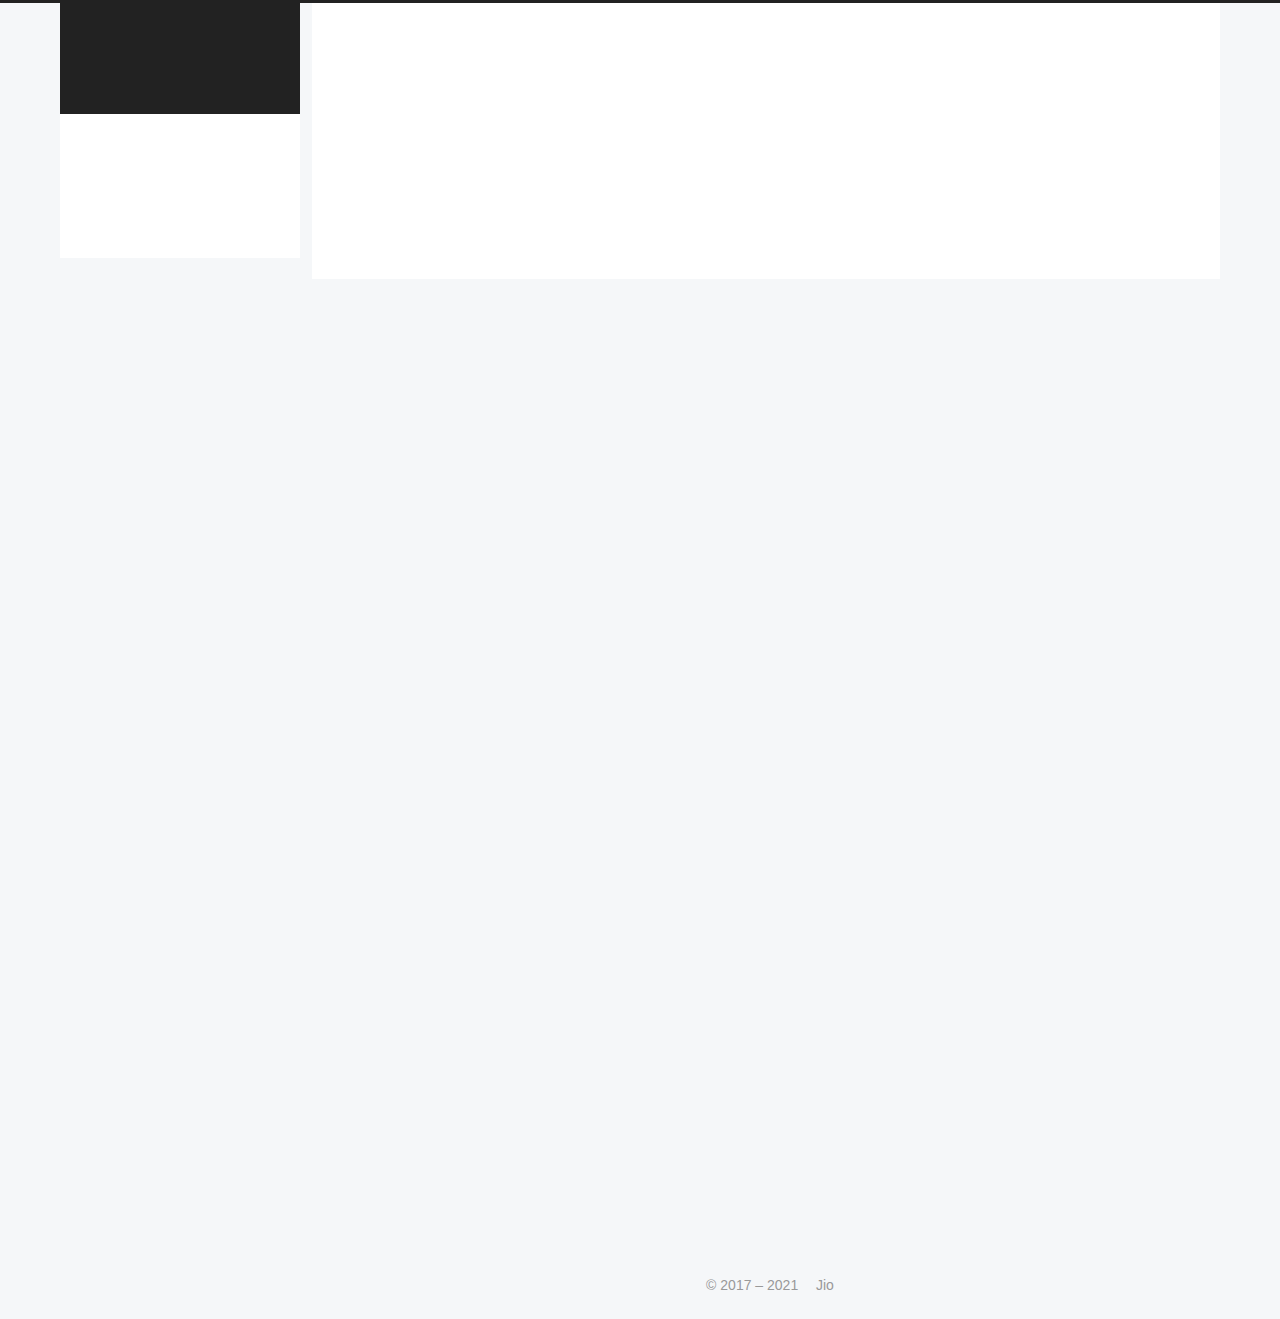
==== about/index.html @ 4c950863 "Site updated: 2021-04-02 19:16:00" ====
<!DOCTYPE html>
<html lang="zh-CN">
<head>
  <meta charset="UTF-8">
<meta name="viewport" content="width=device-width, initial-scale=1, maximum-scale=2">
<meta name="theme-color" content="#222">
<meta name="generator" content="Hexo 5.4.0">
  <link rel="apple-touch-icon" sizes="180x180" href="/images/apple-touch-icon-next.png">
  <link rel="icon" type="image/png" sizes="32x32" href="/images/favicon-32x32-next.png">
  <link rel="icon" type="image/png" sizes="16x16" href="/images/favicon-16x16-next.png">
  <link rel="mask-icon" href="/images/logo.svg" color="#222">

<link rel="stylesheet" href="/css/main.css">


<link rel="stylesheet" href="/lib/font-awesome/css/all.min.css">

<script id="hexo-configurations">
    var NexT = window.NexT || {};
    var CONFIG = {"hostname":"jio.ee","root":"/","scheme":"Pisces","version":"7.8.0","exturl":false,"sidebar":{"position":"left","display":"post","padding":18,"offset":12,"onmobile":false},"copycode":{"enable":false,"show_result":false,"style":null},"back2top":{"enable":true,"sidebar":false,"scrollpercent":false},"bookmark":{"enable":false,"color":"#222","save":"auto"},"fancybox":false,"mediumzoom":false,"lazyload":false,"pangu":false,"comments":{"style":"tabs","active":null,"storage":true,"lazyload":false,"nav":null},"algolia":{"hits":{"per_page":10},"labels":{"input_placeholder":"Search for Posts","hits_empty":"We didn't find any results for the search: ${query}","hits_stats":"${hits} results found in ${time} ms"}},"localsearch":{"enable":false,"trigger":"auto","top_n_per_article":1,"unescape":false,"preload":false},"motion":{"enable":true,"async":false,"transition":{"post_block":"fadeIn","post_header":"slideDownIn","post_body":"slideDownIn","coll_header":"slideLeftIn","sidebar":"slideUpIn"}}};
  </script>

  <meta name="description" content="关于啾啾">
<meta property="og:type" content="website">
<meta property="og:title" content="Jio">
<meta property="og:url" content="https://jio.ee/about/index.html">
<meta property="og:site_name" content="Jio">
<meta property="og:description" content="关于啾啾">
<meta property="og:locale" content="zh_CN">
<meta property="article:published_time" content="2021-04-02T11:15:24.793Z">
<meta property="article:modified_time" content="2021-04-02T11:15:24.793Z">
<meta property="article:author" content="Jio">
<meta name="twitter:card" content="summary">

<link rel="canonical" href="https://jio.ee/about/">


<script id="page-configurations">
  // https://hexo.io/docs/variables.html
  CONFIG.page = {
    sidebar: "",
    isHome : false,
    isPost : false,
    lang   : 'zh-CN'
  };
</script>

  <title> | Jio
</title>
  






  <noscript>
  <style>
  .use-motion .brand,
  .use-motion .menu-item,
  .sidebar-inner,
  .use-motion .post-block,
  .use-motion .pagination,
  .use-motion .comments,
  .use-motion .post-header,
  .use-motion .post-body,
  .use-motion .collection-header { opacity: initial; }

  .use-motion .site-title,
  .use-motion .site-subtitle {
    opacity: initial;
    top: initial;
  }

  .use-motion .logo-line-before i { left: initial; }
  .use-motion .logo-line-after i { right: initial; }
  </style>
</noscript>

</head>

<body itemscope itemtype="http://schema.org/WebPage">
  <div class="container use-motion">
    <div class="headband"></div>

    <header class="header" itemscope itemtype="http://schema.org/WPHeader">
      <div class="header-inner"><div class="site-brand-container">
  <div class="site-nav-toggle">
    <div class="toggle" aria-label="切换导航栏">
      <span class="toggle-line toggle-line-first"></span>
      <span class="toggle-line toggle-line-middle"></span>
      <span class="toggle-line toggle-line-last"></span>
    </div>
  </div>

  <div class="site-meta">

    <a href="/" class="brand" rel="start">
      <span class="logo-line-before"><i></i></span>
      <h1 class="site-title">Jio</h1>
      <span class="logo-line-after"><i></i></span>
    </a>
      <p class="site-subtitle" itemprop="description">啾啾的成长日记</p>
  </div>

  <div class="site-nav-right">
    <div class="toggle popup-trigger">
    </div>
  </div>
</div>




<nav class="site-nav">
  <ul id="menu" class="main-menu menu">
        <li class="menu-item menu-item-home">

    <a href="/" rel="section"><i class="fa fa-home fa-fw"></i>首页</a>

  </li>
        <li class="menu-item menu-item-about">

    <a href="/about/" rel="section"><i class="fa fa-user fa-fw"></i>关于</a>

  </li>
        <li class="menu-item menu-item-archives">

    <a href="/archives/" rel="section"><i class="fa fa-archive fa-fw"></i>归档</a>

  </li>
  </ul>
</nav>




</div>
    </header>

    
  <div class="back-to-top">
    <i class="fa fa-arrow-up"></i>
    <span>0%</span>
  </div>


    <main class="main">
      <div class="main-inner">
        <div class="content-wrap">
          
  
  

          <div class="content page posts-expand">
            

    
    
    
    <div class="post-block" lang="zh-CN">
      <header class="post-header">

<h1 class="post-title" itemprop="name headline">
</h1>

<div class="post-meta">
  

</div>

</header>

      
      
      
      <div class="post-body">
          <p>关于啾啾</p>

      </div>
      
      
      
    </div>
    

    
    
    


          </div>
          
    
  <div class="comments">
    <div id="disqus_thread">
      <noscript>Please enable JavaScript to view the comments powered by Disqus.</noscript>
    </div>
  </div>
  

<script>
  window.addEventListener('tabs:register', () => {
    let { activeClass } = CONFIG.comments;
    if (CONFIG.comments.storage) {
      activeClass = localStorage.getItem('comments_active') || activeClass;
    }
    if (activeClass) {
      let activeTab = document.querySelector(`a[href="#comment-${activeClass}"]`);
      if (activeTab) {
        activeTab.click();
      }
    }
  });
  if (CONFIG.comments.storage) {
    window.addEventListener('tabs:click', event => {
      if (!event.target.matches('.tabs-comment .tab-content .tab-pane')) return;
      let commentClass = event.target.classList[1];
      localStorage.setItem('comments_active', commentClass);
    });
  }
</script>

        </div>
          
  
  <div class="toggle sidebar-toggle">
    <span class="toggle-line toggle-line-first"></span>
    <span class="toggle-line toggle-line-middle"></span>
    <span class="toggle-line toggle-line-last"></span>
  </div>

  <aside class="sidebar">
    <div class="sidebar-inner">

      <ul class="sidebar-nav motion-element">
        <li class="sidebar-nav-toc">
          文章目录
        </li>
        <li class="sidebar-nav-overview">
          站点概览
        </li>
      </ul>

      <!--noindex-->
      <div class="post-toc-wrap sidebar-panel">
      </div>
      <!--/noindex-->

      <div class="site-overview-wrap sidebar-panel">
        <div class="site-author motion-element" itemprop="author" itemscope itemtype="http://schema.org/Person">
    <img class="site-author-image" itemprop="image" alt="Jio"
      src="/images/tx.jpg">
  <p class="site-author-name" itemprop="name">Jio</p>
  <div class="site-description" itemprop="description"></div>
</div>
<div class="site-state-wrap motion-element">
  <nav class="site-state">
      <div class="site-state-item site-state-posts">
          <a href="/archives/">
        
          <span class="site-state-item-count">2</span>
          <span class="site-state-item-name">日志</span>
        </a>
      </div>
  </nav>
</div>
  <div class="links-of-author motion-element">
      <span class="links-of-author-item">
        <a href="https://github.com/jiopia" title="GitHub → https:&#x2F;&#x2F;github.com&#x2F;jiopia" rel="noopener" target="_blank"><i class="fab fa-github fa-fw"></i>GitHub</a>
      </span>
      <span class="links-of-author-item">
        <a href="mailto:admin@jio.ee" title="E-Mail → mailto:admin@jio.ee"><i class="fa fa-envelope fa-fw"></i>E-Mail</a>
      </span>
  </div>



      </div>

    </div>
  </aside>
  <div id="sidebar-dimmer"></div>


      </div>
    </main>

    <footer class="footer">
      <div class="footer-inner">
        

        

<div class="copyright">
  
  &copy; 2017 – 
  <span itemprop="copyrightYear">2021</span>
  <span class="with-love">
    <i class="fa fa-heart"></i>
  </span>
  <span class="author" itemprop="copyrightHolder">Jio</span>
</div>

        








      </div>
    </footer>
  </div>

  
  <script src="/lib/anime.min.js"></script>
  <script src="/lib/velocity/velocity.min.js"></script>
  <script src="/lib/velocity/velocity.ui.min.js"></script>

<script src="/js/utils.js"></script>

<script src="/js/motion.js"></script>


<script src="/js/schemes/pisces.js"></script>


<script src="/js/next-boot.js"></script>




  















  

  

<script>
  function loadCount() {
    var d = document, s = d.createElement('script');
    s.src = 'https://Jio.disqus.com/count.js';
    s.id = 'dsq-count-scr';
    (d.head || d.body).appendChild(s);
  }
  // defer loading until the whole page loading is completed
  window.addEventListener('load', loadCount, false);
</script>
<script>
  var disqus_config = function() {
    this.page.url = "https://jio.ee/about/index.html";
    this.page.identifier = "about/index.html";
    this.page.title = "";
    };
  NexT.utils.loadComments(document.querySelector('#disqus_thread'), () => {
    if (window.DISQUS) {
      DISQUS.reset({
        reload: true,
        config: disqus_config
      });
    } else {
      var d = document, s = d.createElement('script');
      s.src = 'https://Jio.disqus.com/embed.js';
      s.setAttribute('data-timestamp', '' + +new Date());
      (d.head || d.body).appendChild(s);
    }
  });
</script>

</body>
</html>
---- css/main.css ----
:root {
  --body-bg-color: #f5f7f9;
  --content-bg-color: #fff;
  --card-bg-color: #f5f5f5;
  --text-color: #555;
  --blockquote-color: #666;
  --link-color: #555;
  --link-hover-color: #222;
  --brand-color: #fff;
  --brand-hover-color: #fff;
  --table-row-odd-bg-color: #f9f9f9;
  --table-row-hover-bg-color: #f5f5f5;
  --menu-item-bg-color: #f5f5f5;
  --btn-default-bg: #fff;
  --btn-default-color: #555;
  --btn-default-border-color: #555;
  --btn-default-hover-bg: #222;
  --btn-default-hover-color: #fff;
  --btn-default-hover-border-color: #222;
}
html {
  line-height: 1.15; /* 1 */
  -webkit-text-size-adjust: 100%; /* 2 */
}
body {
  margin: 0;
}
main {
  display: block;
}
h1 {
  font-size: 2em;
  margin: 0.67em 0;
}
hr {
  box-sizing: content-box; /* 1 */
  height: 0; /* 1 */
  overflow: visible; /* 2 */
}
pre {
  font-family: monospace, monospace; /* 1 */
  font-size: 1em; /* 2 */
}
a {
  background: transparent;
}
abbr[title] {
  border-bottom: none; /* 1 */
  text-decoration: underline; /* 2 */
  text-decoration: underline dotted; /* 2 */
}
b,
strong {
  font-weight: bolder;
}
code,
kbd,
samp {
  font-family: monospace, monospace; /* 1 */
  font-size: 1em; /* 2 */
}
small {
  font-size: 80%;
}
sub,
sup {
  font-size: 75%;
  line-height: 0;
  position: relative;
  vertical-align: baseline;
}
sub {
  bottom: -0.25em;
}
sup {
  top: -0.5em;
}
img {
  border-style: none;
}
button,
input,
optgroup,
select,
textarea {
  font-family: inherit; /* 1 */
  font-size: 100%; /* 1 */
  line-height: 1.15; /* 1 */
  margin: 0; /* 2 */
}
button,
input {
/* 1 */
  overflow: visible;
}
button,
select {
/* 1 */
  text-transform: none;
}
button,
[type='button'],
[type='reset'],
[type='submit'] {
  -webkit-appearance: button;
}
button::-moz-focus-inner,
[type='button']::-moz-focus-inner,
[type='reset']::-moz-focus-inner,
[type='submit']::-moz-focus-inner {
  border-style: none;
  padding: 0;
}
button:-moz-focusring,
[type='button']:-moz-focusring,
[type='reset']:-moz-focusring,
[type='submit']:-moz-focusring {
  outline: 1px dotted ButtonText;
}
fieldset {
  padding: 0.35em 0.75em 0.625em;
}
legend {
  box-sizing: border-box; /* 1 */
  color: inherit; /* 2 */
  display: table; /* 1 */
  max-width: 100%; /* 1 */
  padding: 0; /* 3 */
  white-space: normal; /* 1 */
}
progress {
  vertical-align: baseline;
}
textarea {
  overflow: auto;
}
[type='checkbox'],
[type='radio'] {
  box-sizing: border-box; /* 1 */
  padding: 0; /* 2 */
}
[type='number']::-webkit-inner-spin-button,
[type='number']::-webkit-outer-spin-button {
  height: auto;
}
[type='search'] {
  outline-offset: -2px; /* 2 */
  -webkit-appearance: textfield; /* 1 */
}
[type='search']::-webkit-search-decoration {
  -webkit-appearance: none;
}
::-webkit-file-upload-button {
  font: inherit; /* 2 */
  -webkit-appearance: button; /* 1 */
}
details {
  display: block;
}
summary {
  display: list-item;
}
template {
  display: none;
}
[hidden] {
  display: none;
}
::selection {
  background: #262a30;
  color: #eee;
}
html,
body {
  height: 100%;
}
body {
  background: var(--body-bg-color);
  color: var(--text-color);
  font-family: 'Lato', "PingFang SC", "Microsoft YaHei", sans-serif;
  font-size: 1em;
  line-height: 2;
}
@media (max-width: 991px) {
  body {
    padding-left: 0 !important;
    padding-right: 0 !important;
  }
}
h1,
h2,
h3,
h4,
h5,
h6 {
  font-family: 'Lato', "PingFang SC", "Microsoft YaHei", sans-serif;
  font-weight: bold;
  line-height: 1.5;
  margin: 20px 0 15px;
}
h1 {
  font-size: 1.5em;
}
h2 {
  font-size: 1.375em;
}
h3 {
  font-size: 1.25em;
}
h4 {
  font-size: 1.125em;
}
h5 {
  font-size: 1em;
}
h6 {
  font-size: 0.875em;
}
p {
  margin: 0 0 20px 0;
}
a,
span.exturl {
  border-bottom: 1px solid #999;
  color: var(--link-color);
  outline: 0;
  text-decoration: none;
  overflow-wrap: break-word;
  word-wrap: break-word;
  cursor: pointer;
}
a:hover,
span.exturl:hover {
  border-bottom-color: var(--link-hover-color);
  color: var(--link-hover-color);
}
iframe,
img,
video {
  display: block;
  margin-left: auto;
  margin-right: auto;
  max-width: 100%;
}
hr {
  background-image: repeating-linear-gradient(-45deg, #ddd, #ddd 4px, transparent 4px, transparent 8px);
  border: 0;
  height: 3px;
  margin: 40px 0;
}
blockquote {
  border-left: 4px solid #ddd;
  color: var(--blockquote-color);
  margin: 0;
  padding: 0 15px;
}
blockquote cite::before {
  content: '-';
  padding: 0 5px;
}
dt {
  font-weight: bold;
}
dd {
  margin: 0;
  padding: 0;
}
kbd {
  background-color: #f5f5f5;
  background-image: linear-gradient(#eee, #fff, #eee);
  border: 1px solid #ccc;
  border-radius: 0.2em;
  box-shadow: 0.1em 0.1em 0.2em rgba(0,0,0,0.1);
  color: #555;
  font-family: inherit;
  padding: 0.1em 0.3em;
  white-space: nowrap;
}
.table-container {
  overflow: auto;
}
table {
  border-collapse: collapse;
  border-spacing: 0;
  font-size: 0.875em;
  margin: 0 0 20px 0;
  width: 100%;
}
tbody tr:nth-of-type(odd) {
  background: var(--table-row-odd-bg-color);
}
tbody tr:hover {
  background: var(--table-row-hover-bg-color);
}
caption,
th,
td {
  font-weight: normal;
  padding: 8px;
  vertical-align: middle;
}
th,
td {
  border: 1px solid #ddd;
  border-bottom: 3px solid #ddd;
}
th {
  font-weight: 700;
  padding-bottom: 10px;
}
td {
  border-bottom-width: 1px;
}
.btn {
  background: var(--btn-default-bg);
  border: 2px solid var(--btn-default-border-color);
  border-radius: 2px;
  color: var(--btn-default-color);
  display: inline-block;
  font-size: 0.875em;
  line-height: 2;
  padding: 0 20px;
  text-decoration: none;
  transition-property: background-color;
  transition-delay: 0s;
  transition-duration: 0.2s;
  transition-timing-function: ease-in-out;
}
.btn:hover {
  background: var(--btn-default-hover-bg);
  border-color: var(--btn-default-hover-border-color);
  color: var(--btn-default-hover-color);
}
.btn + .btn {
  margin: 0 0 8px 8px;
}
.btn .fa-fw {
  text-align: left;
  width: 1.285714285714286em;
}
.toggle {
  line-height: 0;
}
.toggle .toggle-line {
  background: #fff;
  display: inline-block;
  height: 2px;
  left: 0;
  position: relative;
  top: 0;
  transition: all 0.4s;
  vertical-align: top;
  width: 100%;
}
.toggle .toggle-line:not(:first-child) {
  margin-top: 3px;
}
.toggle.toggle-arrow .toggle-line-first {
  left: 50%;
  top: 2px;
  transform: rotate(45deg);
  width: 50%;
}
.toggle.toggle-arrow .toggle-line-middle {
  left: 2px;
  width: 90%;
}
.toggle.toggle-arrow .toggle-line-last {
  left: 50%;
  top: -2px;
  transform: rotate(-45deg);
  width: 50%;
}
.toggle.toggle-close .toggle-line-first {
  transform: rotate(-45deg);
  top: 5px;
}
.toggle.toggle-close .toggle-line-middle {
  opacity: 0;
}
.toggle.toggle-close .toggle-line-last {
  transform: rotate(45deg);
  top: -5px;
}
.highlight,
pre {
  background: #f7f7f7;
  color: #4d4d4c;
  line-height: 1.6;
  margin: 0 auto 20px;
}
pre,
code {
  font-family: consolas, Menlo, monospace, "PingFang SC", "Microsoft YaHei";
}
code {
  background: #eee;
  border-radius: 3px;
  color: #555;
  padding: 2px 4px;
  overflow-wrap: break-word;
  word-wrap: break-word;
}
.highlight *::selection {
  background: #d6d6d6;
}
.highlight pre {
  border: 0;
  margin: 0;
  padding: 10px 0;
}
.highlight table {
  border: 0;
  margin: 0;
  width: auto;
}
.highlight td {
  border: 0;
  padding: 0;
}
.highlight figcaption {
  background: #eff2f3;
  color: #4d4d4c;
  display: flex;
  font-size: 0.875em;
  justify-content: space-between;
  line-height: 1.2;
  padding: 0.5em;
}
.highlight figcaption a {
  color: #4d4d4c;
}
.highlight figcaption a:hover {
  border-bottom-color: #4d4d4c;
}
.highlight .gutter {
  -moz-user-select: none;
  -ms-user-select: none;
  -webkit-user-select: none;
  user-select: none;
}
.highlight .gutter pre {
  background: #eff2f3;
  color: #869194;
  padding-left: 10px;
  padding-right: 10px;
  text-align: right;
}
.highlight .code pre {
  background: #f7f7f7;
  padding-left: 10px;
  width: 100%;
}
.gist table {
  width: auto;
}
.gist table td {
  border: 0;
}
pre {
  overflow: auto;
  padding: 10px;
}
pre code {
  background: none;
  color: #4d4d4c;
  font-size: 0.875em;
  padding: 0;
  text-shadow: none;
}
pre .deletion {
  background: #fdd;
}
pre .addition {
  background: #dfd;
}
pre .meta {
  color: #eab700;
  -moz-user-select: none;
  -ms-user-select: none;
  -webkit-user-select: none;
  user-select: none;
}
pre .comment {
  color: #8e908c;
}
pre .variable,
pre .attribute,
pre .tag,
pre .name,
pre .regexp,
pre .ruby .constant,
pre .xml .tag .title,
pre .xml .pi,
pre .xml .doctype,
pre .html .doctype,
pre .css .id,
pre .css .class,
pre .css .pseudo {
  color: #c82829;
}
pre .number,
pre .preprocessor,
pre .built_in,
pre .builtin-name,
pre .literal,
pre .params,
pre .constant,
pre .command {
  color: #f5871f;
}
pre .ruby .class .title,
pre .css .rules .attribute,
pre .string,
pre .symbol,
pre .value,
pre .inheritance,
pre .header,
pre .ruby .symbol,
pre .xml .cdata,
pre .special,
pre .formula {
  color: #718c00;
}
pre .title,
pre .css .hexcolor {
  color: #3e999f;
}
pre .function,
pre .python .decorator,
pre .python .title,
pre .ruby .function .title,
pre .ruby .title .keyword,
pre .perl .sub,
pre .javascript .title,
pre .coffeescript .title {
  color: #4271ae;
}
pre .keyword,
pre .javascript .function {
  color: #8959a8;
}
.blockquote-center {
  border-left: none;
  margin: 40px 0;
  padding: 0;
  position: relative;
  text-align: center;
}
.blockquote-center .fa {
  display: block;
  opacity: 0.6;
  position: absolute;
  width: 100%;
}
.blockquote-center .fa-quote-left {
  border-top: 1px solid #ccc;
  text-align: left;
  top: -20px;
}
.blockquote-center .fa-quote-right {
  border-bottom: 1px solid #ccc;
  text-align: right;
  bottom: -20px;
}
.blockquote-center p,
.blockquote-center div {
  text-align: center;
}
.post-body .group-picture img {
  margin: 0 auto;
  padding: 0 3px;
}
.group-picture-row {
  margin-bottom: 6px;
  overflow: hidden;
}
.group-picture-column {
  float: left;
  margin-bottom: 10px;
}
.post-body .label {
  color: #555;
  display: inline;
  padding: 0 2px;
}
.post-body .label.default {
  background: #f0f0f0;
}
.post-body .label.primary {
  background: #efe6f7;
}
.post-body .label.info {
  background: #e5f2f8;
}
.post-body .label.success {
  background: #e7f4e9;
}
.post-body .label.warning {
  background: #fcf6e1;
}
.post-body .label.danger {
  background: #fae8eb;
}
.post-body .tabs {
  margin-bottom: 20px;
}
.post-body .tabs,
.tabs-comment {
  display: block;
  padding-top: 10px;
  position: relative;
}
.post-body .tabs ul.nav-tabs,
.tabs-comment ul.nav-tabs {
  display: flex;
  flex-wrap: wrap;
  margin: 0;
  margin-bottom: -1px;
  padding: 0;
}
@media (max-width: 413px) {
  .post-body .tabs ul.nav-tabs,
  .tabs-comment ul.nav-tabs {
    display: block;
    margin-bottom: 5px;
  }
}
.post-body .tabs ul.nav-tabs li.tab,
.tabs-comment ul.nav-tabs li.tab {
  border-bottom: 1px solid #ddd;
  border-left: 1px solid transparent;
  border-right: 1px solid transparent;
  border-top: 3px solid transparent;
  flex-grow: 1;
  list-style-type: none;
  border-radius: 0 0 0 0;
}
@media (max-width: 413px) {
  .post-body .tabs ul.nav-tabs li.tab,
  .tabs-comment ul.nav-tabs li.tab {
    border-bottom: 1px solid transparent;
    border-left: 3px solid transparent;
    border-right: 1px solid transparent;
    border-top: 1px solid transparent;
  }
}
@media (max-width: 413px) {
  .post-body .tabs ul.nav-tabs li.tab,
  .tabs-comment ul.nav-tabs li.tab {
    border-radius: 0;
  }
}
.post-body .tabs ul.nav-tabs li.tab a,
.tabs-comment ul.nav-tabs li.tab a {
  border-bottom: initial;
  display: block;
  line-height: 1.8;
  outline: 0;
  padding: 0.25em 0.75em;
  text-align: center;
  transition-delay: 0s;
  transition-duration: 0.2s;
  transition-timing-function: ease-out;
}
.post-body .tabs ul.nav-tabs li.tab a i,
.tabs-comment ul.nav-tabs li.tab a i {
  width: 1.285714285714286em;
}
.post-body .tabs ul.nav-tabs li.tab.active,
.tabs-comment ul.nav-tabs li.tab.active {
  border-bottom: 1px solid transparent;
  border-left: 1px solid #ddd;
  border-right: 1px solid #ddd;
  border-top: 3px solid #fc6423;
}
@media (max-width: 413px) {
  .post-body .tabs ul.nav-tabs li.tab.active,
  .tabs-comment ul.nav-tabs li.tab.active {
    border-bottom: 1px solid #ddd;
    border-left: 3px solid #fc6423;
    border-right: 1px solid #ddd;
    border-top: 1px solid #ddd;
  }
}
.post-body .tabs ul.nav-tabs li.tab.active a,
.tabs-comment ul.nav-tabs li.tab.active a {
  color: var(--link-color);
  cursor: default;
}
.post-body .tabs .tab-content .tab-pane,
.tabs-comment .tab-content .tab-pane {
  border: 1px solid #ddd;
  border-top: 0;
  padding: 20px 20px 0 20px;
  border-radius: 0;
}
.post-body .tabs .tab-content .tab-pane:not(.active),
.tabs-comment .tab-content .tab-pane:not(.active) {
  display: none;
}
.post-body .tabs .tab-content .tab-pane.active,
.tabs-comment .tab-content .tab-pane.active {
  display: block;
}
.post-body .tabs .tab-content .tab-pane.active:nth-of-type(1),
.tabs-comment .tab-content .tab-pane.active:nth-of-type(1) {
  border-radius: 0 0 0 0;
}
@media (max-width: 413px) {
  .post-body .tabs .tab-content .tab-pane.active:nth-of-type(1),
  .tabs-comment .tab-content .tab-pane.active:nth-of-type(1) {
    border-radius: 0;
  }
}
.post-body .note {
  border-radius: 3px;
  margin-bottom: 20px;
  padding: 1em;
  position: relative;
  border: 1px solid #eee;
  border-left-width: 5px;
}
.post-body .note h2,
.post-body .note h3,
.post-body .note h4,
.post-body .note h5,
.post-body .note h6 {
  margin-top: 0;
  border-bottom: initial;
  margin-bottom: 0;
  padding-top: 0;
}
.post-body .note p:first-child,
.post-body .note ul:first-child,
.post-body .note ol:first-child,
.post-body .note table:first-child,
.post-body .note pre:first-child,
.post-body .note blockquote:first-child,
.post-body .note img:first-child {
  margin-top: 0;
}
.post-body .note p:last-child,
.post-body .note ul:last-child,
.post-body .note ol:last-child,
.post-body .note table:last-child,
.post-body .note pre:last-child,
.post-body .note blockquote:last-child,
.post-body .note img:last-child {
  margin-bottom: 0;
}
.post-body .note.default {
  border-left-color: #777;
}
.post-body .note.default h2,
.post-body .note.default h3,
.post-body .note.default h4,
.post-body .note.default h5,
.post-body .note.default h6 {
  color: #777;
}
.post-body .note.primary {
  border-left-color: #6f42c1;
}
.post-body .note.primary h2,
.post-body .note.primary h3,
.post-body .note.primary h4,
.post-body .note.primary h5,
.post-body .note.primary h6 {
  color: #6f42c1;
}
.post-body .note.info {
  border-left-color: #428bca;
}
.post-body .note.info h2,
.post-body .note.info h3,
.post-body .note.info h4,
.post-body .note.info h5,
.post-body .note.info h6 {
  color: #428bca;
}
.post-body .note.success {
  border-left-color: #5cb85c;
}
.post-body .note.success h2,
.post-body .note.success h3,
.post-body .note.success h4,
.post-body .note.success h5,
.post-body .note.success h6 {
  color: #5cb85c;
}
.post-body .note.warning {
  border-left-color: #f0ad4e;
}
.post-body .note.warning h2,
.post-body .note.warning h3,
.post-body .note.warning h4,
.post-body .note.warning h5,
.post-body .note.warning h6 {
  color: #f0ad4e;
}
.post-body .note.danger {
  border-left-color: #d9534f;
}
.post-body .note.danger h2,
.post-body .note.danger h3,
.post-body .note.danger h4,
.post-body .note.danger h5,
.post-body .note.danger h6 {
  color: #d9534f;
}
.pagination .prev,
.pagination .next,
.pagination .page-number,
.pagination .space {
  display: inline-block;
  margin: 0 10px;
  padding: 0 11px;
  position: relative;
  top: -1px;
}
@media (max-width: 767px) {
  .pagination .prev,
  .pagination .next,
  .pagination .page-number,
  .pagination .space {
    margin: 0 5px;
  }
}
.pagination {
  border-top: 1px solid #eee;
  margin: 120px 0 0;
  text-align: center;
}
.pagination .prev,
.pagination .next,
.pagination .page-number {
  border-bottom: 0;
  border-top: 1px solid #eee;
  transition-property: border-color;
  transition-delay: 0s;
  transition-duration: 0.2s;
  transition-timing-function: ease-in-out;
}
.pagination .prev:hover,
.pagination .next:hover,
.pagination .page-number:hover {
  border-top-color: #222;
}
.pagination .space {
  margin: 0;
  padding: 0;
}
.pagination .prev {
  margin-left: 0;
}
.pagination .next {
  margin-right: 0;
}
.pagination .page-number.current {
  background: #ccc;
  border-top-color: #ccc;
  color: #fff;
}
@media (max-width: 767px) {
  .pagination {
    border-top: none;
  }
  .pagination .prev,
  .pagination .next,
  .pagination .page-number {
    border-bottom: 1px solid #eee;
    border-top: 0;
    margin-bottom: 10px;
    padding: 0 10px;
  }
  .pagination .prev:hover,
  .pagination .next:hover,
  .pagination .page-number:hover {
    border-bottom-color: #222;
  }
}
.comments {
  margin-top: 60px;
  overflow: hidden;
}
.comment-button-group {
  display: flex;
  flex-wrap: wrap-reverse;
  justify-content: center;
  margin: 1em 0;
}
.comment-button-group .comment-button {
  margin: 0.1em 0.2em;
}
.comment-button-group .comment-button.active {
  background: var(--btn-default-hover-bg);
  border-color: var(--btn-default-hover-border-color);
  color: var(--btn-default-hover-color);
}
.comment-position {
  display: none;
}
.comment-position.active {
  display: block;
}
.tabs-comment {
  background: var(--content-bg-color);
  margin-top: 4em;
  padding-top: 0;
}
.tabs-comment .comments {
  border: 0;
  box-shadow: none;
  margin-top: 0;
  padding-top: 0;
}
.container {
  min-height: 100%;
  position: relative;
}
.main-inner {
  margin: 0 auto;
  width: calc(100% - 20px);
}
@media (min-width: 1200px) {
  .main-inner {
    width: 1160px;
  }
}
@media (min-width: 1600px) {
  .main-inner {
    width: 73%;
  }
}
@media (max-width: 767px) {
  .content-wrap {
    padding: 0 20px;
  }
}
.header {
  background: transparent;
}
.header-inner {
  margin: 0 auto;
  width: calc(100% - 20px);
}
@media (min-width: 1200px) {
  .header-inner {
    width: 1160px;
  }
}
@media (min-width: 1600px) {
  .header-inner {
    width: 73%;
  }
}
.site-brand-container {
  display: flex;
  flex-shrink: 0;
  padding: 0 10px;
}
.headband {
  background: #222;
  height: 3px;
}
.site-meta {
  flex-grow: 1;
  text-align: center;
}
@media (max-width: 767px) {
  .site-meta {
    text-align: center;
  }
}
.brand {
  border-bottom: none;
  color: var(--brand-color);
  display: inline-block;
  line-height: 1.375em;
  padding: 0 40px;
  position: relative;
}
.brand:hover {
  color: var(--brand-hover-color);
}
.site-title {
  font-family: 'Lato', "PingFang SC", "Microsoft YaHei", sans-serif;
  font-size: 1.375em;
  font-weight: normal;
  margin: 0;
}
.site-subtitle {
  color: #ddd;
  font-size: 0.8125em;
  margin: 10px 0;
}
.use-motion .brand {
  opacity: 0;
}
.use-motion .site-title,
.use-motion .site-subtitle,
.use-motion .custom-logo-image {
  opacity: 0;
  position: relative;
  top: -10px;
}
.site-nav-toggle,
.site-nav-right {
  display: none;
}
@media (max-width: 767px) {
  .site-nav-toggle,
  .site-nav-right {
    display: flex;
    flex-direction: column;
    justify-content: center;
  }
}
.site-nav-toggle .toggle,
.site-nav-right .toggle {
  color: var(--text-color);
  padding: 10px;
  width: 22px;
}
.site-nav-toggle .toggle .toggle-line,
.site-nav-right .toggle .toggle-line {
  background: var(--text-color);
  border-radius: 1px;
}
.site-nav {
  display: block;
}
@media (max-width: 767px) {
  .site-nav {
    clear: both;
    display: none;
  }
}
.site-nav.site-nav-on {
  display: block;
}
.menu {
  margin-top: 20px;
  padding-left: 0;
  text-align: center;
}
.menu-item {
  display: inline-block;
  list-style: none;
  margin: 0 10px;
}
@media (max-width: 767px) {
  .menu-item {
    display: block;
    margin-top: 10px;
  }
  .menu-item.menu-item-search {
    display: none;
  }
}
.menu-item a,
.menu-item span.exturl {
  border-bottom: 0;
  display: block;
  font-size: 0.8125em;
  transition-property: border-color;
  transition-delay: 0s;
  transition-duration: 0.2s;
  transition-timing-function: ease-in-out;
}
@media (hover: none) {
  .menu-item a:hover,
  .menu-item span.exturl:hover {
    border-bottom-color: transparent !important;
  }
}
.menu-item .fa,
.menu-item .fab,
.menu-item .far,
.menu-item .fas {
  margin-right: 8px;
}
.menu-item .badge {
  display: inline-block;
  font-weight: bold;
  line-height: 1;
  margin-left: 0.35em;
  margin-top: 0.35em;
  text-align: center;
  white-space: nowrap;
}
@media (max-width: 767px) {
  .menu-item .badge {
    float: right;
    margin-left: 0;
  }
}
.menu-item-active a,
.menu .menu-item a:hover,
.menu .menu-item span.exturl:hover {
  background: var(--menu-item-bg-color);
}
.use-motion .menu-item {
  opacity: 0;
}
.sidebar {
  background: #222;
  bottom: 0;
  box-shadow: inset 0 2px 6px #000;
  position: fixed;
  top: 0;
}
@media (max-width: 991px) {
  .sidebar {
    display: none;
  }
}
.sidebar-inner {
  color: #999;
  padding: 18px 10px;
  text-align: center;
}
.cc-license {
  margin-top: 10px;
  text-align: center;
}
.cc-license .cc-opacity {
  border-bottom: none;
  opacity: 0.7;
}
.cc-license .cc-opacity:hover {
  opacity: 0.9;
}
.cc-license img {
  display: inline-block;
}
.site-author-image {
  border: 1px solid #eee;
  display: block;
  margin: 0 auto;
  max-width: 120px;
  padding: 2px;
  border-radius: 50%;
}
.site-author-name {
  color: var(--text-color);
  font-weight: 600;
  margin: 0;
  text-align: center;
}
.site-description {
  color: #999;
  font-size: 0.8125em;
  margin-top: 0;
  text-align: center;
}
.links-of-author {
  margin-top: 15px;
}
.links-of-author a,
.links-of-author span.exturl {
  border-bottom-color: #555;
  display: inline-block;
  font-size: 0.8125em;
  margin-bottom: 10px;
  margin-right: 10px;
  vertical-align: middle;
}
.links-of-author a::before,
.links-of-author span.exturl::before {
  background: #ffff3e;
  border-radius: 50%;
  content: ' ';
  display: inline-block;
  height: 4px;
  margin-right: 3px;
  vertical-align: middle;
  width: 4px;
}
.sidebar-button {
  margin-top: 15px;
}
.sidebar-button a {
  border: 1px solid #fc6423;
  border-radius: 4px;
  color: #fc6423;
  display: inline-block;
  padding: 0 15px;
}
.sidebar-button a .fa,
.sidebar-button a .fab,
.sidebar-button a .far,
.sidebar-button a .fas {
  margin-right: 5px;
}
.sidebar-button a:hover {
  background: #fc6423;
  border: 1px solid #fc6423;
  color: #fff;
}
.sidebar-button a:hover .fa,
.sidebar-button a:hover .fab,
.sidebar-button a:hover .far,
.sidebar-button a:hover .fas {
  color: #fff;
}
.links-of-blogroll {
  font-size: 0.8125em;
  margin-top: 10px;
}
.links-of-blogroll-title {
  font-size: 0.875em;
  font-weight: 600;
  margin-top: 0;
}
.links-of-blogroll-list {
  list-style: none;
  margin: 0;
  padding: 0;
}
#sidebar-dimmer {
  display: none;
}
@media (max-width: 767px) {
  #sidebar-dimmer {
    background: #000;
    display: block;
    height: 100%;
    left: 100%;
    opacity: 0;
    position: fixed;
    top: 0;
    width: 100%;
    z-index: 1100;
  }
  .sidebar-active + #sidebar-dimmer {
    opacity: 0.7;
    transform: translateX(-100%);
    transition: opacity 0.5s;
  }
}
.sidebar-nav {
  margin: 0;
  padding-bottom: 20px;
  padding-left: 0;
}
.sidebar-nav li {
  border-bottom: 1px solid transparent;
  color: var(--text-color);
  cursor: pointer;
  display: inline-block;
  font-size: 0.875em;
}
.sidebar-nav li.sidebar-nav-overview {
  margin-left: 10px;
}
.sidebar-nav li:hover {
  color: #fc6423;
}
.sidebar-nav .sidebar-nav-active {
  border-bottom-color: #fc6423;
  color: #fc6423;
}
.sidebar-nav .sidebar-nav-active:hover {
  color: #fc6423;
}
.sidebar-panel {
  display: none;
  overflow-x: hidden;
  overflow-y: auto;
}
.sidebar-panel-active {
  display: block;
}
.sidebar-toggle {
  background: #222;
  bottom: 45px;
  cursor: pointer;
  height: 14px;
  left: 30px;
  padding: 5px;
  position: fixed;
  width: 14px;
  z-index: 1300;
}
@media (max-width: 991px) {
  .sidebar-toggle {
    left: 20px;
    opacity: 0.8;
    display: none;
  }
}
.sidebar-toggle:hover .toggle-line {
  background: #fc6423;
}
.post-toc {
  font-size: 0.875em;
}
.post-toc ol {
  list-style: none;
  margin: 0;
  padding: 0 2px 5px 10px;
  text-align: left;
}
.post-toc ol > ol {
  padding-left: 0;
}
.post-toc ol a {
  transition-property: all;
  transition-delay: 0s;
  transition-duration: 0.2s;
  transition-timing-function: ease-in-out;
}
.post-toc .nav-item {
  line-height: 1.8;
  overflow: hidden;
  text-overflow: ellipsis;
  white-space: nowrap;
}
.post-toc .nav .nav-child {
  display: none;
}
.post-toc .nav .active > .nav-child {
  display: block;
}
.post-toc .nav .active-current > .nav-child {
  display: block;
}
.post-toc .nav .active-current > .nav-child > .nav-item {
  display: block;
}
.post-toc .nav .active > a {
  border-bottom-color: #fc6423;
  color: #fc6423;
}
.post-toc .nav .active-current > a {
  color: #fc6423;
}
.post-toc .nav .active-current > a:hover {
  color: #fc6423;
}
.site-state {
  display: flex;
  justify-content: center;
  line-height: 1.4;
  margin-top: 10px;
  overflow: hidden;
  text-align: center;
  white-space: nowrap;
}
.site-state-item {
  padding: 0 15px;
}
.site-state-item:not(:first-child) {
  border-left: 1px solid #eee;
}
.site-state-item a {
  border-bottom: none;
}
.site-state-item-count {
  display: block;
  font-size: 1em;
  font-weight: 600;
  text-align: center;
}
.site-state-item-name {
  color: #999;
  font-size: 0.8125em;
}
.footer {
  color: #999;
  font-size: 0.875em;
  padding: 20px 0;
}
.footer.footer-fixed {
  bottom: 0;
  left: 0;
  position: absolute;
  right: 0;
}
.footer-inner {
  box-sizing: border-box;
  margin: 0 auto;
  text-align: center;
  width: calc(100% - 20px);
}
@media (min-width: 1200px) {
  .footer-inner {
    width: 1160px;
  }
}
@media (min-width: 1600px) {
  .footer-inner {
    width: 73%;
  }
}
.languages {
  display: inline-block;
  font-size: 1.125em;
  position: relative;
}
.languages .lang-select-label span {
  margin: 0 0.5em;
}
.languages .lang-select {
  height: 100%;
  left: 0;
  opacity: 0;
  position: absolute;
  top: 0;
  width: 100%;
}
.with-love {
  color: #ff0000;
  display: inline-block;
  margin: 0 5px;
}
.powered-by,
.theme-info {
  display: inline-block;
}
@-moz-keyframes iconAnimate {
  0%, 100% {
    transform: scale(1);
  }
  10%, 30% {
    transform: scale(0.9);
  }
  20%, 40%, 60%, 80% {
    transform: scale(1.1);
  }
  50%, 70% {
    transform: scale(1.1);
  }
}
@-webkit-keyframes iconAnimate {
  0%, 100% {
    transform: scale(1);
  }
  10%, 30% {
    transform: scale(0.9);
  }
  20%, 40%, 60%, 80% {
    transform: scale(1.1);
  }
  50%, 70% {
    transform: scale(1.1);
  }
}
@-o-keyframes iconAnimate {
  0%, 100% {
    transform: scale(1);
  }
  10%, 30% {
    transform: scale(0.9);
  }
  20%, 40%, 60%, 80% {
    transform: scale(1.1);
  }
  50%, 70% {
    transform: scale(1.1);
  }
}
@keyframes iconAnimate {
  0%, 100% {
    transform: scale(1);
  }
  10%, 30% {
    transform: scale(0.9);
  }
  20%, 40%, 60%, 80% {
    transform: scale(1.1);
  }
  50%, 70% {
    transform: scale(1.1);
  }
}
.back-to-top {
  font-size: 12px;
  text-align: center;
  transition-delay: 0s;
  transition-duration: 0.2s;
  transition-timing-function: ease-in-out;
}
.back-to-top {
  background: #222;
  bottom: -100px;
  box-sizing: border-box;
  color: #fff;
  cursor: pointer;
  left: 30px;
  opacity: 0.6;
  padding: 0 6px;
  position: fixed;
  transition-property: bottom;
  z-index: 1300;
  width: 24px;
}
.back-to-top span {
  display: none;
}
.back-to-top:hover {
  color: #fc6423;
}
.back-to-top.back-to-top-on {
  bottom: 30px;
}
@media (max-width: 991px) {
  .back-to-top {
    left: 20px;
    opacity: 0.8;
  }
}
.post-body {
  font-family: 'Lato', "PingFang SC", "Microsoft YaHei", sans-serif;
  overflow-wrap: break-word;
  word-wrap: break-word;
}
@media (min-width: 1200px) {
  .post-body {
    font-size: 1.125em;
  }
}
.post-body .exturl .fa {
  font-size: 0.875em;
  margin-left: 4px;
}
.post-body .image-caption,
.post-body .figure .caption {
  color: #999;
  font-size: 0.875em;
  font-weight: bold;
  line-height: 1;
  margin: -20px auto 15px;
  text-align: center;
}
.post-sticky-flag {
  display: inline-block;
  transform: rotate(30deg);
}
.post-button {
  margin-top: 40px;
  text-align: center;
}
.use-motion .post-block,
.use-motion .pagination,
.use-motion .comments {
  opacity: 0;
}
.use-motion .post-header {
  opacity: 0;
}
.use-motion .post-body {
  opacity: 0;
}
.use-motion .collection-header {
  opacity: 0;
}
.posts-collapse {
  margin-left: 35px;
  position: relative;
}
@media (max-width: 767px) {
  .posts-collapse {
    margin-left: 0px;
    margin-right: 0px;
  }
}
.posts-collapse .collection-title {
  font-size: 1.125em;
  position: relative;
}
.posts-collapse .collection-title::before {
  background: #999;
  border: 1px solid #fff;
  border-radius: 50%;
  content: ' ';
  height: 10px;
  left: 0;
  margin-left: -6px;
  margin-top: -4px;
  position: absolute;
  top: 50%;
  width: 10px;
}
.posts-collapse .collection-year {
  font-size: 1.5em;
  font-weight: bold;
  margin: 60px 0;
  position: relative;
}
.posts-collapse .collection-year::before {
  background: #bbb;
  border-radius: 50%;
  content: ' ';
  height: 8px;
  left: 0;
  margin-left: -4px;
  margin-top: -4px;
  position: absolute;
  top: 50%;
  width: 8px;
}
.posts-collapse .collection-header {
  display: block;
  margin: 0 0 0 20px;
}
.posts-collapse .collection-header small {
  color: #bbb;
  margin-left: 5px;
}
.posts-collapse .post-header {
  border-bottom: 1px dashed #ccc;
  margin: 30px 0;
  padding-left: 15px;
  position: relative;
  transition-property: border;
  transition-delay: 0s;
  transition-duration: 0.2s;
  transition-timing-function: ease-in-out;
}
.posts-collapse .post-header::before {
  background: #bbb;
  border: 1px solid #fff;
  border-radius: 50%;
  content: ' ';
  height: 6px;
  left: 0;
  margin-left: -4px;
  position: absolute;
  top: 0.75em;
  transition-property: background;
  width: 6px;
  transition-delay: 0s;
  transition-duration: 0.2s;
  transition-timing-function: ease-in-out;
}
.posts-collapse .post-header:hover {
  border-bottom-color: #666;
}
.posts-collapse .post-header:hover::before {
  background: #222;
}
.posts-collapse .post-meta {
  display: inline;
  font-size: 0.75em;
  margin-right: 10px;
}
.posts-collapse .post-title {
  display: inline;
}
.posts-collapse .post-title a,
.posts-collapse .post-title span.exturl {
  border-bottom: none;
  color: var(--link-color);
}
.posts-collapse .post-title .fa-external-link-alt {
  font-size: 0.875em;
  margin-left: 5px;
}
.posts-collapse::before {
  background: #f5f5f5;
  content: ' ';
  height: 100%;
  left: 0;
  margin-left: -2px;
  position: absolute;
  top: 1.25em;
  width: 4px;
}
.post-eof {
  background: #ccc;
  height: 1px;
  margin: 80px auto 60px;
  text-align: center;
  width: 8%;
}
.post-block:last-of-type .post-eof {
  display: none;
}
.content {
  padding-top: 40px;
}
@media (min-width: 992px) {
  .post-body {
    text-align: justify;
  }
}
@media (max-width: 991px) {
  .post-body {
    text-align: justify;
  }
}
.post-body h1,
.post-body h2,
.post-body h3,
.post-body h4,
.post-body h5,
.post-body h6 {
  padding-top: 10px;
}
.post-body h1 .header-anchor,
.post-body h2 .header-anchor,
.post-body h3 .header-anchor,
.post-body h4 .header-anchor,
.post-body h5 .header-anchor,
.post-body h6 .header-anchor {
  border-bottom-style: none;
  color: #ccc;
  float: right;
  margin-left: 10px;
  visibility: hidden;
}
.post-body h1 .header-anchor:hover,
.post-body h2 .header-anchor:hover,
.post-body h3 .header-anchor:hover,
.post-body h4 .header-anchor:hover,
.post-body h5 .header-anchor:hover,
.post-body h6 .header-anchor:hover {
  color: inherit;
}
.post-body h1:hover .header-anchor,
.post-body h2:hover .header-anchor,
.post-body h3:hover .header-anchor,
.post-body h4:hover .header-anchor,
.post-body h5:hover .header-anchor,
.post-body h6:hover .header-anchor {
  visibility: visible;
}
.post-body iframe,
.post-body img,
.post-body video {
  margin-bottom: 20px;
}
.post-body .video-container {
  height: 0;
  margin-bottom: 20px;
  overflow: hidden;
  padding-top: 75%;
  position: relative;
  width: 100%;
}
.post-body .video-container iframe,
.post-body .video-container object,
.post-body .video-container embed {
  height: 100%;
  left: 0;
  margin: 0;
  position: absolute;
  top: 0;
  width: 100%;
}
.post-gallery {
  align-items: center;
  display: grid;
  grid-gap: 10px;
  grid-template-columns: 1fr 1fr 1fr;
  margin-bottom: 20px;
}
@media (max-width: 767px) {
  .post-gallery {
    grid-template-columns: 1fr 1fr;
  }
}
.post-gallery a {
  border: 0;
}
.post-gallery img {
  margin: 0;
}
.posts-expand .post-header {
  font-size: 1.125em;
}
.posts-expand .post-title {
  font-size: 1.5em;
  font-weight: normal;
  margin: initial;
  text-align: center;
  overflow-wrap: break-word;
  word-wrap: break-word;
}
.posts-expand .post-title-link {
  border-bottom: none;
  color: var(--link-color);
  display: inline-block;
  position: relative;
  vertical-align: top;
}
.posts-expand .post-title-link::before {
  background: var(--link-color);
  bottom: 0;
  content: '';
  height: 2px;
  left: 0;
  position: absolute;
  transform: scaleX(0);
  visibility: hidden;
  width: 100%;
  transition-delay: 0s;
  transition-duration: 0.2s;
  transition-timing-function: ease-in-out;
}
.posts-expand .post-title-link:hover::before {
  transform: scaleX(1);
  visibility: visible;
}
.posts-expand .post-title-link .fa-external-link-alt {
  font-size: 0.875em;
  margin-left: 5px;
}
.posts-expand .post-meta {
  color: #999;
  font-family: 'Lato', "PingFang SC", "Microsoft YaHei", sans-serif;
  font-size: 0.75em;
  margin: 3px 0 60px 0;
  text-align: center;
}
.posts-expand .post-meta .post-description {
  font-size: 0.875em;
  margin-top: 2px;
}
.posts-expand .post-meta time {
  border-bottom: 1px dashed #999;
  cursor: pointer;
}
.post-meta .post-meta-item + .post-meta-item::before {
  content: '|';
  margin: 0 0.5em;
}
.post-meta-divider {
  margin: 0 0.5em;
}
.post-meta-item-icon {
  margin-right: 3px;
}
@media (max-width: 991px) {
  .post-meta-item-icon {
    display: inline-block;
  }
}
@media (max-width: 991px) {
  .post-meta-item-text {
    display: none;
  }
}
.post-nav {
  border-top: 1px solid #eee;
  display: flex;
  justify-content: space-between;
  margin-top: 15px;
  padding: 10px 5px 0;
}
.post-nav-item {
  flex: 1;
}
.post-nav-item a {
  border-bottom: none;
  display: block;
  font-size: 0.875em;
  line-height: 1.6;
  position: relative;
}
.post-nav-item a:active {
  top: 2px;
}
.post-nav-item .fa {
  font-size: 0.75em;
}
.post-nav-item:first-child {
  margin-right: 15px;
}
.post-nav-item:first-child .fa {
  margin-right: 5px;
}
.post-nav-item:last-child {
  margin-left: 15px;
  text-align: right;
}
.post-nav-item:last-child .fa {
  margin-left: 5px;
}
.rtl.post-body p,
.rtl.post-body a,
.rtl.post-body h1,
.rtl.post-body h2,
.rtl.post-body h3,
.rtl.post-body h4,
.rtl.post-body h5,
.rtl.post-body h6,
.rtl.post-body li,
.rtl.post-body ul,
.rtl.post-body ol {
  direction: rtl;
  font-family: UKIJ Ekran;
}
.rtl.post-title {
  font-family: UKIJ Ekran;
}
.post-tags {
  margin-top: 40px;
  text-align: center;
}
.post-tags a {
  display: inline-block;
  font-size: 0.8125em;
}
.post-tags a:not(:last-child) {
  margin-right: 10px;
}
.post-widgets {
  border-top: 1px solid #eee;
  margin-top: 15px;
  text-align: center;
}
.wp_rating {
  height: 20px;
  line-height: 20px;
  margin-top: 10px;
  padding-top: 6px;
  text-align: center;
}
.social-like {
  display: flex;
  font-size: 0.875em;
  justify-content: center;
  text-align: center;
}
.reward-container {
  margin: 20px auto;
  padding: 10px 0;
  text-align: center;
  width: 90%;
}
.reward-container button {
  background: transparent;
  border: 1px solid #fc6423;
  border-radius: 0;
  color: #fc6423;
  cursor: pointer;
  line-height: 2;
  outline: 0;
  padding: 0 15px;
  vertical-align: text-top;
}
.reward-container button:hover {
  background: #fc6423;
  border: 1px solid transparent;
  color: #fa9366;
}
#qr {
  padding-top: 20px;
}
#qr a {
  border: 0;
}
#qr img {
  display: inline-block;
  margin: 0.8em 2em 0 2em;
  max-width: 100%;
  width: 180px;
}
#qr p {
  text-align: center;
}
.category-all-page .category-all-title {
  text-align: center;
}
.category-all-page .category-all {
  margin-top: 20px;
}
.category-all-page .category-list {
  list-style: none;
  margin: 0;
  padding: 0;
}
.category-all-page .category-list-item {
  margin: 5px 10px;
}
.category-all-page .category-list-count {
  color: #bbb;
}
.category-all-page .category-list-count::before {
  content: ' (';
  display: inline;
}
.category-all-page .category-list-count::after {
  content: ') ';
  display: inline;
}
.category-all-page .category-list-child {
  padding-left: 10px;
}
.event-list {
  padding: 0;
}
.event-list hr {
  background: #222;
  margin: 20px 0 45px 0;
}
.event-list hr::after {
  background: #222;
  color: #fff;
  content: 'NOW';
  display: inline-block;
  font-weight: bold;
  padding: 0 5px;
  text-align: right;
}
.event-list .event {
  background: #222;
  margin: 20px 0;
  min-height: 40px;
  padding: 15px 0 15px 10px;
}
.event-list .event .event-summary {
  color: #fff;
  margin: 0;
  padding-bottom: 3px;
}
.event-list .event .event-summary::before {
  animation: dot-flash 1s alternate infinite ease-in-out;
  color: #fff;
  content: '\f111';
  display: inline-block;
  font-size: 10px;
  margin-right: 25px;
  vertical-align: middle;
  font-family: 'Font Awesome 5 Free';
  font-weight: 900;
}
.event-list .event .event-relative-time {
  color: #bbb;
  display: inline-block;
  font-size: 12px;
  font-weight: normal;
  padding-left: 12px;
}
.event-list .event .event-details {
  color: #fff;
  display: block;
  line-height: 18px;
  margin-left: 56px;
  padding-bottom: 6px;
  padding-top: 3px;
  text-indent: -24px;
}
.event-list .event .event-details::before {
  color: #fff;
  display: inline-block;
  margin-right: 9px;
  text-align: center;
  text-indent: 0;
  width: 14px;
  font-family: 'Font Awesome 5 Free';
  font-weight: 900;
}
.event-list .event .event-details.event-location::before {
  content: '\f041';
}
.event-list .event .event-details.event-duration::before {
  content: '\f017';
}
.event-list .event-past {
  background: #f5f5f5;
}
.event-list .event-past .event-summary,
.event-list .event-past .event-details {
  color: #bbb;
  opacity: 0.9;
}
.event-list .event-past .event-summary::before,
.event-list .event-past .event-details::before {
  animation: none;
  color: #bbb;
}
@-moz-keyframes dot-flash {
  from {
    opacity: 1;
    transform: scale(1);
  }
  to {
    opacity: 0;
    transform: scale(0.8);
  }
}
@-webkit-keyframes dot-flash {
  from {
    opacity: 1;
    transform: scale(1);
  }
  to {
    opacity: 0;
    transform: scale(0.8);
  }
}
@-o-keyframes dot-flash {
  from {
    opacity: 1;
    transform: scale(1);
  }
  to {
    opacity: 0;
    transform: scale(0.8);
  }
}
@keyframes dot-flash {
  from {
    opacity: 1;
    transform: scale(1);
  }
  to {
    opacity: 0;
    transform: scale(0.8);
  }
}
ul.breadcrumb {
  font-size: 0.75em;
  list-style: none;
  margin: 1em 0;
  padding: 0 2em;
  text-align: center;
}
ul.breadcrumb li {
  display: inline;
}
ul.breadcrumb li + li::before {
  content: '/\00a0';
  font-weight: normal;
  padding: 0.5em;
}
ul.breadcrumb li + li:last-child {
  font-weight: bold;
}
.tag-cloud {
  text-align: center;
}
.tag-cloud a {
  display: inline-block;
  margin: 10px;
}
.tag-cloud a:hover {
  color: var(--link-hover-color) !important;
}
.header {
  margin: 0 auto;
  position: relative;
  width: calc(100% - 20px);
}
@media (min-width: 1200px) {
  .header {
    width: 1160px;
  }
}
@media (min-width: 1600px) {
  .header {
    width: 73%;
  }
}
@media (max-width: 991px) {
  .header {
    width: auto;
  }
}
.header-inner {
  background: var(--content-bg-color);
  border-radius: initial;
  box-shadow: initial;
  overflow: hidden;
  padding: 0;
  position: absolute;
  top: 0;
  width: 240px;
}
@media (min-width: 1200px) {
  .header-inner {
    width: 240px;
  }
}
@media (max-width: 991px) {
  .header-inner {
    border-radius: initial;
    position: relative;
    width: auto;
  }
}
.main-inner {
  align-items: flex-start;
  display: flex;
  justify-content: space-between;
  flex-direction: row-reverse;
}
@media (max-width: 991px) {
  .main-inner {
    width: auto;
  }
}
.content-wrap {
  background: var(--content-bg-color);
  border-radius: initial;
  box-shadow: initial;
  box-sizing: border-box;
  padding: 40px;
  width: calc(100% - 252px);
}
@media (max-width: 991px) {
  .content-wrap {
    border-radius: initial;
    padding: 20px;
    width: 100%;
  }
}
.footer-inner {
  padding-left: 260px;
}
.back-to-top {
  left: auto;
  right: 30px;
}
@media (max-width: 991px) {
  .back-to-top {
    right: 20px;
  }
}
@media (max-width: 991px) {
  .footer-inner {
    padding-left: 0;
    padding-right: 0;
    width: auto;
  }
}
.site-brand-container {
  background: #222;
}
@media (max-width: 991px) {
  .site-brand-container {
    box-shadow: 0 0 16px rgba(0,0,0,0.5);
  }
}
.site-meta {
  padding: 20px 0;
}
.brand {
  padding: 0;
}
.site-subtitle {
  margin: 10px 10px 0;
}
.custom-logo-image {
  margin-top: 20px;
}
@media (max-width: 991px) {
  .custom-logo-image {
    display: none;
  }
}
@media (min-width: 768px) and (max-width: 991px) {
  .site-nav-toggle,
  .site-nav-right {
    display: flex;
    flex-direction: column;
    justify-content: center;
  }
}
.site-nav-toggle .toggle,
.site-nav-right .toggle {
  color: #fff;
}
.site-nav-toggle .toggle .toggle-line,
.site-nav-right .toggle .toggle-line {
  background: #fff;
}
@media (min-width: 768px) and (max-width: 991px) {
  .site-nav {
    display: none;
  }
}
.menu .menu-item {
  display: block;
  margin: 0;
}
.menu .menu-item a,
.menu .menu-item span.exturl {
  padding: 5px 20px;
  position: relative;
  text-align: left;
  transition-property: background-color;
}
@media (max-width: 991px) {
  .menu .menu-item.menu-item-search {
    display: none;
  }
}
.menu .menu-item .badge {
  background: #ccc;
  border-radius: 10px;
  color: #fff;
  float: right;
  padding: 2px 5px;
  text-shadow: 1px 1px 0 rgba(0,0,0,0.1);
  vertical-align: middle;
}
.main-menu .menu-item-active a::after {
  background: #bbb;
  border-radius: 50%;
  content: ' ';
  height: 6px;
  margin-top: -3px;
  position: absolute;
  right: 15px;
  top: 50%;
  width: 6px;
}
.sub-menu {
  background: var(--content-bg-color);
  border-bottom: 1px solid #ddd;
  margin: 0;
  padding: 6px 0;
}
.sub-menu .menu-item {
  display: inline-block;
}
.sub-menu .menu-item a,
.sub-menu .menu-item span.exturl {
  background: transparent;
  margin: 5px 10px;
  padding: initial;
}
.sub-menu .menu-item a:hover,
.sub-menu .menu-item span.exturl:hover {
  background: transparent;
  color: #fc6423;
}
.sub-menu .menu-item-active a {
  border-bottom-color: #fc6423;
  color: #fc6423;
}
.sub-menu .menu-item-active a:hover {
  border-bottom-color: #fc6423;
}
.sidebar {
  background: var(--body-bg-color);
  box-shadow: none;
  margin-top: 100%;
  position: static;
  width: 240px;
}
@media (max-width: 991px) {
  .sidebar {
    display: none;
  }
}
.sidebar-toggle {
  display: none;
}
.sidebar-inner {
  background: var(--content-bg-color);
  border-radius: initial;
  box-shadow: initial;
  box-sizing: border-box;
  color: var(--text-color);
  width: 240px;
  opacity: 0;
}
.sidebar-inner.affix {
  position: fixed;
  top: 12px;
}
.sidebar-inner.affix-bottom {
  position: absolute;
}
.site-state-item {
  padding: 0 10px;
}
.sidebar-button {
  border-bottom: 1px dotted #ccc;
  border-top: 1px dotted #ccc;
  margin-top: 10px;
  text-align: center;
}
.sidebar-button a {
  border: 0;
  color: #fc6423;
  display: block;
}
.sidebar-button a:hover {
  background: none;
  border: 0;
  color: #e34603;
}
.sidebar-button a:hover .fa,
.sidebar-button a:hover .fab,
.sidebar-button a:hover .far,
.sidebar-button a:hover .fas {
  color: #e34603;
}
.links-of-author {
  display: flex;
  flex-wrap: wrap;
  margin-top: 10px;
  justify-content: center;
}
.links-of-author-item {
  margin: 5px 0 0;
  width: 50%;
}
.links-of-author-item a,
.links-of-author-item span.exturl {
  box-sizing: border-box;
  display: inline-block;
  margin-bottom: 0;
  margin-right: 0;
  max-width: 216px;
  overflow: hidden;
  padding: 0 5px;
  text-overflow: ellipsis;
  white-space: nowrap;
}
.links-of-author-item a,
.links-of-author-item span.exturl {
  border-bottom: none;
  display: block;
  text-decoration: none;
}
.links-of-author-item a::before,
.links-of-author-item span.exturl::before {
  display: none;
}
.links-of-author-item a:hover,
.links-of-author-item span.exturl:hover {
  background: var(--body-bg-color);
  border-radius: 4px;
}
.links-of-author-item .fa,
.links-of-author-item .fab,
.links-of-author-item .far,
.links-of-author-item .fas {
  margin-right: 2px;
}
.links-of-blogroll-item {
  padding: 0;
}
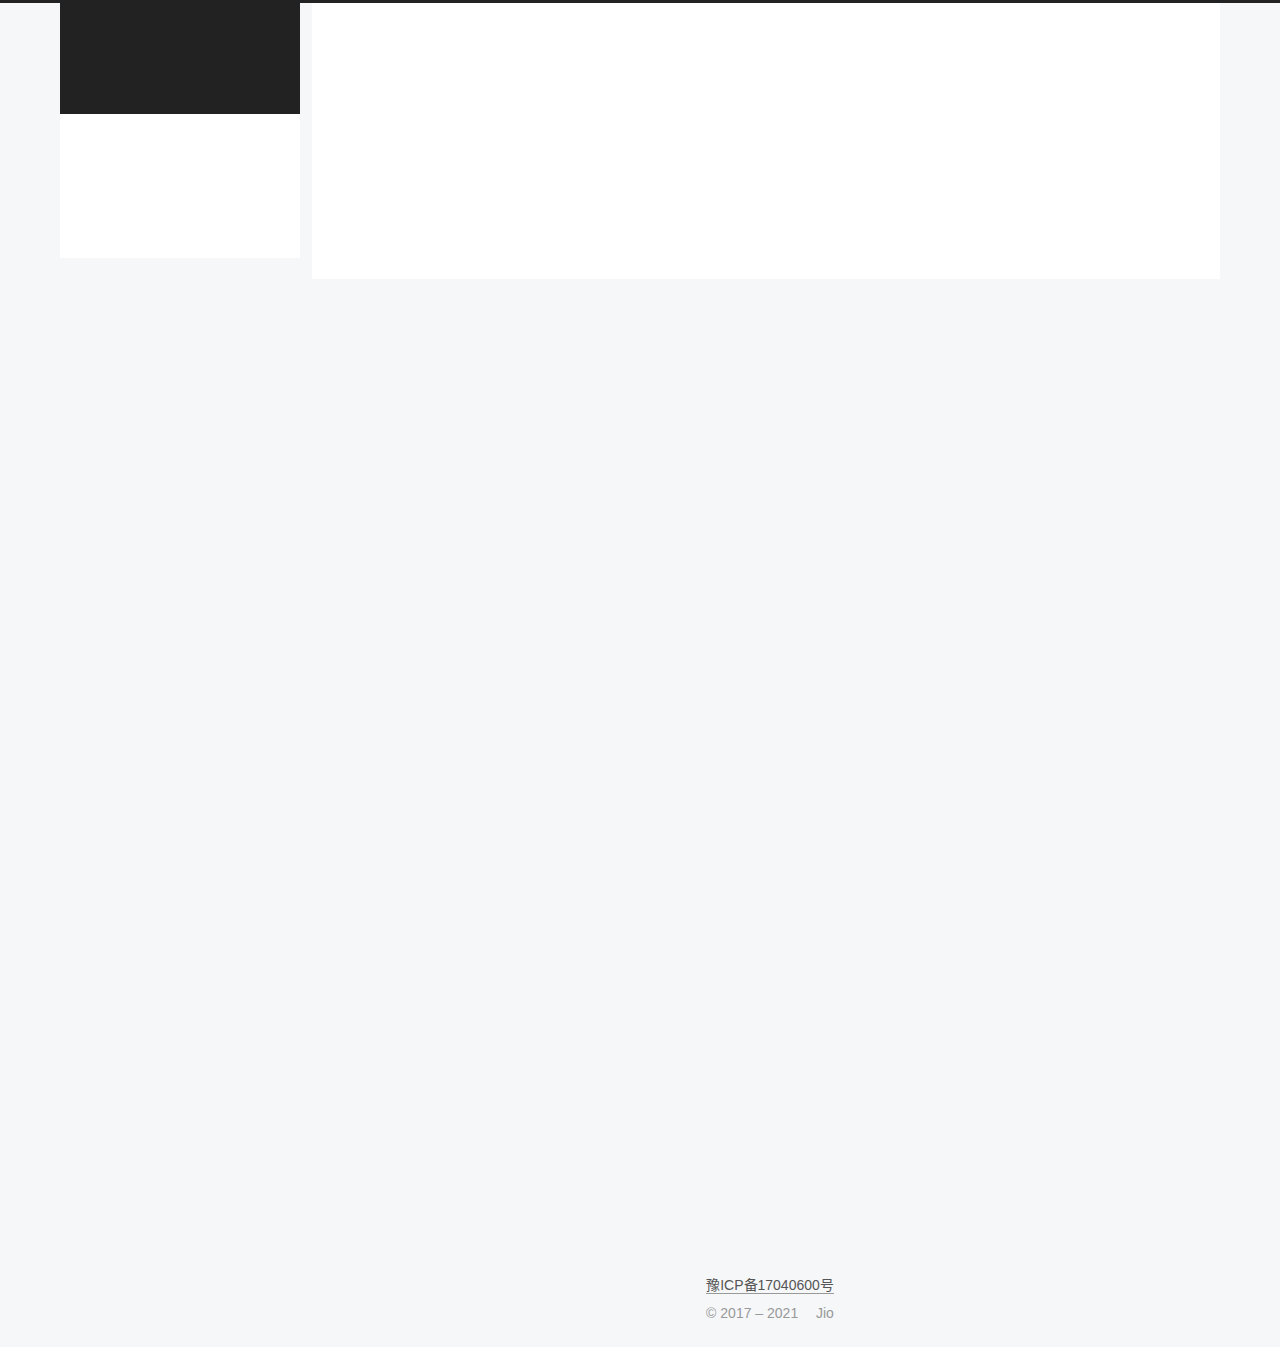
==== commit caf7c64f: "Site updated: 2021-04-03 18:44:32" ====
--- a/about/index.html
+++ b/about/index.html
@@ -50,6 +50,15 @@
   
 
 
+  <script>
+    var _hmt = _hmt || [];
+    (function() {
+      var hm = document.createElement("script");
+      hm.src = "https://hm.baidu.com/hm.js?f1158f0bc22c2532e0a01be552e40f9d";
+      var s = document.getElementsByTagName("script")[0];
+      s.parentNode.insertBefore(hm, s);
+    })();
+  </script>
 
 
 
@@ -291,6 +300,8 @@
         
 
         
+  <div class="beian"><a href="https://beian.miit.gov.cn/" rel="noopener" target="_blank">豫ICP备17040600号 </a>
+  </div>
 
 <div class="copyright">
   
@@ -305,10 +316,99 @@
         
 
 
-
-
-
-
+  <div style="display: none;">
+    <script src="//s95.cnzz.com/z_stat.php?id=1279810335&web_id=1279810335"></script>
+  </div>
+
+
+
+
+<script>
+  (function() {
+    function leancloudSelector(url) {
+      url = encodeURI(url);
+      return document.getElementById(url).querySelector('.leancloud-visitors-count');
+    }
+
+    function addCount(Counter) {
+      var visitors = document.querySelector('.leancloud_visitors');
+      var url = decodeURI(visitors.id);
+      var title = visitors.dataset.flagTitle;
+
+      Counter('get', '/classes/Counter?where=' + encodeURIComponent(JSON.stringify({ url })))
+        .then(response => response.json())
+        .then(({ results }) => {
+          if (results.length > 0) {
+            var counter = results[0];
+            leancloudSelector(url).innerText = counter.time + 1;
+            Counter('put', '/classes/Counter/' + counter.objectId, { time: { '__op': 'Increment', 'amount': 1 } })
+              .catch(error => {
+                console.error('Failed to save visitor count', error);
+              });
+          } else {
+              leancloudSelector(url).innerText = 'Counter not initialized! More info at console err msg.';
+              console.error('ATTENTION! LeanCloud counter has security bug, see how to solve it here: https://github.com/theme-next/hexo-leancloud-counter-security. \n However, you can still use LeanCloud without security, by setting `security` option to `false`.');
+            
+          }
+        })
+        .catch(error => {
+          console.error('LeanCloud Counter Error', error);
+        });
+    }
+
+    function showTime(Counter) {
+      var visitors = document.querySelectorAll('.leancloud_visitors');
+      var entries = [...visitors].map(element => {
+        return decodeURI(element.id);
+      });
+
+      Counter('get', '/classes/Counter?where=' + encodeURIComponent(JSON.stringify({ url: { '$in': entries } })))
+        .then(response => response.json())
+        .then(({ results }) => {
+          for (let url of entries) {
+            let target = results.find(item => item.url === url);
+            leancloudSelector(url).innerText = target ? target.time : 0;
+          }
+        })
+        .catch(error => {
+          console.error('LeanCloud Counter Error', error);
+        });
+    }
+
+    let { app_id, app_key, server_url } = {"enable":true,"app_id":"cBc214HYwQ396nrzoPrRilYT-gzGzoHsz","app_key":"x3NYXyP5vSeShNPs7p6vkMnI","server_url":"https://visitors-api.jio.ee","Dependencies":"https://github.com/theme-next/hexo-leancloud-counter-security","security":true};
+    function fetchData(api_server) {
+      var Counter = (method, url, data) => {
+        return fetch(`${api_server}/1.1${url}`, {
+          method,
+          headers: {
+            'X-LC-Id'     : app_id,
+            'X-LC-Key'    : app_key,
+            'Content-Type': 'application/json',
+          },
+          body: JSON.stringify(data)
+        });
+      };
+      if (CONFIG.page.isPost) {
+        if (CONFIG.hostname !== location.hostname) return;
+        addCount(Counter);
+      } else if (document.querySelectorAll('.post-title-link').length >= 1) {
+        showTime(Counter);
+      }
+    }
+
+    let api_server = app_id.slice(-9) !== '-MdYXbMMI' ? server_url : `https://${app_id.slice(0, 8).toLowerCase()}.api.lncldglobal.com`;
+
+    if (api_server) {
+      fetchData(api_server);
+    } else {
+      fetch('https://app-router.leancloud.cn/2/route?appId=' + app_id)
+        .then(response => response.json())
+        .then(({ api_server }) => {
+          fetchData('https://' + api_server);
+        });
+    }
+  })();
+</script>
 
 
       </div>
--- a/css/main.css
+++ b/css/main.css
@@ -1169,7 +1169,7 @@
 }
 .links-of-author a::before,
 .links-of-author span.exturl::before {
-  background: #ffff3e;
+  background: #5b46b9;
   border-radius: 50%;
   content: ' ';
   display: inline-block;
